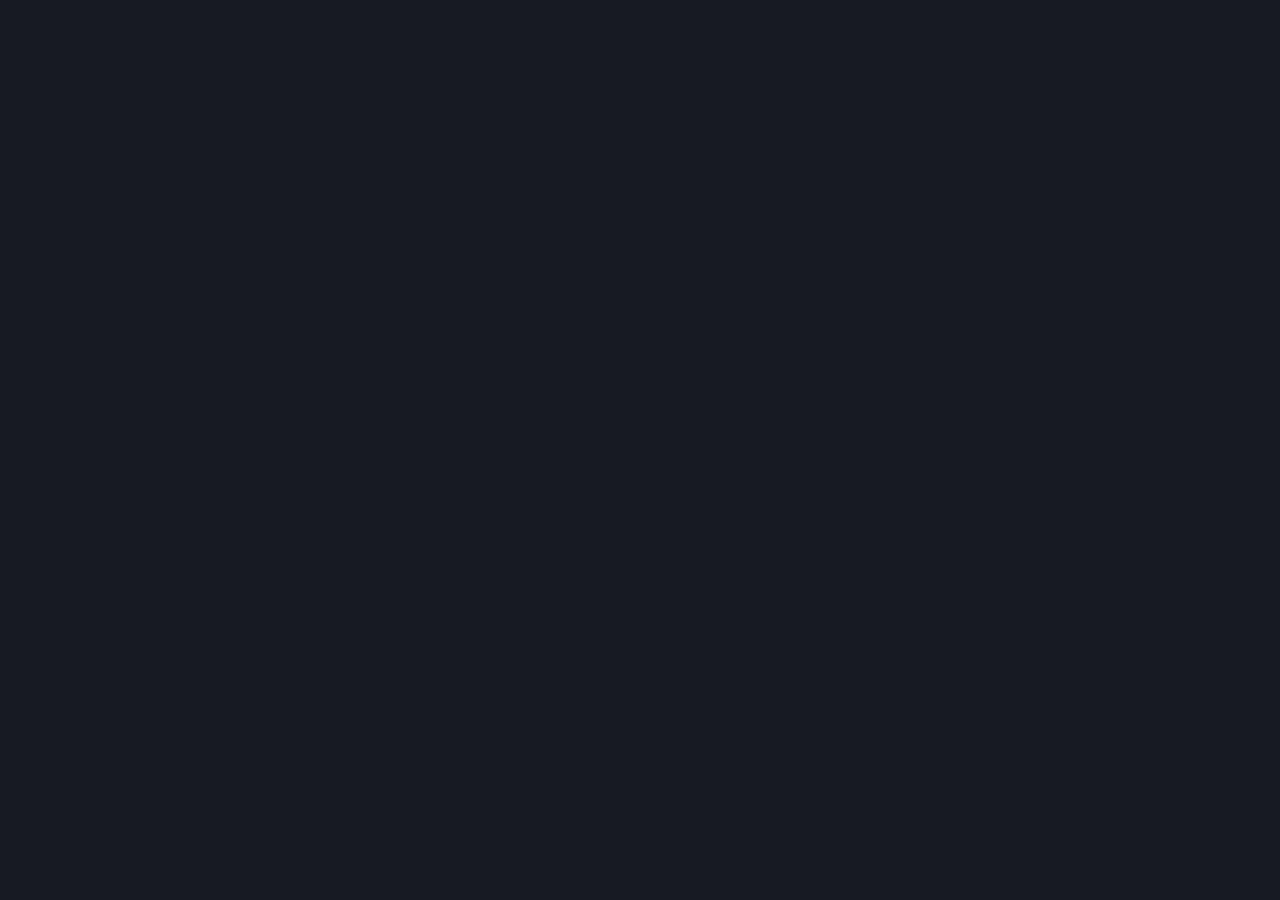
==== src/index.html @ bcf78efc "Session 1 : Scaffold + dark.css + SPEC.md" ====
<!doctype html>
<!-- Main graph view shell — Session 1 placeholder only. Built out in Session 3+ (PRD §7). -->
<html lang="en">
<head>
  <meta charset="UTF-8" />
  <title>Trunk</title>
  <link rel="stylesheet" href="styles/dark.css" />
  <link rel="stylesheet" href="styles/components.css" />
</head>
<body>
  <div class="app">
    <!-- sidebar (156px, PRD §4.2) and graph canvas land in Session 3 -->
  </div>
  <script type="module" src="js/app.js"></script>
</body>
</html>
---- src/styles/dark.css ----
/* trunk — dark.css  |  Official dark theme (PRD §17.1) */
/* Edit this file to customise. Hot-reloads on save (see PRD §17). */

:root {
  /* ── backgrounds — 5 depth levels ──────────────────────────── */
  --bg-base:          #0D1117;   /* titlebar, window chrome, terminal background */
  --bg-primary:       #161B22;   /* main content area, graph canvas, sidebar */
  --bg-secondary:     #1C2128;   /* cards, setting groups, overlay panels */
  --bg-tertiary:       #22272E;   /* inputs, dropdowns, toolbar buttons */
  --bg-raised:         #2D333B;   /* hover states, toggle tracks, kbd badge backgrounds */

  /* ── borders — 2 levels ────────────────────────────────────── */
  --border-subtle:     #30363D;   /* default dividers, card edges, section separators */
  --border-default:    #444C56;   /* inputs, controls, interactive element borders */

  /* ── text — 4 levels ───────────────────────────────────────── */
  --text-primary:      #CDD9E5;   /* main labels, commit messages, values */
  --text-secondary:    #768390;   /* descriptions, metadata, timestamps */
  --text-tertiary:     #444C56;   /* section labels, placeholder text, hints */
  --text-dim:           #2D333B;   /* disabled states, ghost text */

  /* ── semantic accents — foreground + tinted background pairs ── */
  --blue:               #539BF5;   /* primary / constructive, selection, HEAD lane */
  --blue-bg:            #1C2A3A;
  --green:              #57AB5A;   /* additive / stage, diff additions, success */
  --green-bg:           #1B2A1F;
  --red:                #E5534B;   /* destructive, diff deletions, danger */
  --red-bg:             #2D1B1B;
  --amber:              #C69026;   /* caution / reversible, local-only badges, warnings */
  --amber-bg:           #2D2415;
  --purple:             #986EE2;   /* annotated tags, workspaces */
  --purple-bg:          #261E3A;

  /* ── graph branch lanes — 7 colours, similar perceptual brightness ── */
  --lane-1:             #539BF5;   /* blue   — HEAD / main */
  --lane-2:             #57AB5A;   /* green */
  --lane-3:             #C69026;   /* amber */
  --lane-4:             #986EE2;   /* purple */
  --lane-5:             #D4537E;   /* pink */
  --lane-6:             #39C5CF;   /* teal */
  --lane-7:             #D08444;   /* orange */
  --pink:               #D4537E;
  --teal:               #39C5CF;
  --orange:             #D08444;

  /* ── button colour system (PRD §5) ────────────────────────────
     Solid blue/green buttons are brand-locked and keep the same literal
     value in dark theme — confirmed by the dark-theme mockups, which use
     these exact hex values rather than the lighter --blue/--green accents
     (those are reserved for text/icon/selection use, not solid button fills).
     Red/amber buttons use the theme-tinted --red-bg/--amber-bg instead. */
  --btn-blue-bg:        #185FA5;
  --btn-blue-border:    #0C447C;
  --btn-green-bg:       #3B6D11;
  --btn-green-border:   #27500A;
  --btn-neutral-bg:     var(--bg-tertiary);
  --btn-neutral-border: var(--border-default);

  /* disabled state — always gray regardless of semantic colour (PRD §5.2) */
  --btn-disabled-bg:     #2D333B;
  --btn-disabled-border: #444C56;
  --btn-disabled-text:   #768390;

  /* ── ui scale (PRD §17, zoom 70–150%) ─────────────────────────── */
  --ui-scale: 1;
}
---- src/styles/components.css ----
/* trunk — components.css  |  Shared component rules, built on dark.css tokens.
   Session 1 scaffold: base button/utility rules only. Each screen session adds the
   component rules it needs (commit row, diff lines, dialogs, etc. — see SPEC.md). */

* {
  box-sizing: border-box;
}

body {
  margin: 0;
  background: var(--bg-primary);
  color: var(--text-primary);
  font-family: -apple-system, "Segoe UI", system-ui, sans-serif;
  font-size: 11px;
}

/* ── buttons — semantic variants (PRD §5) ─────────────────────────── */

.btn {
  display: inline-flex;
  align-items: center;
  gap: 6px;
  height: 26px;
  padding: 0 12px;
  border-radius: 5px;
  border: 1px solid transparent;
  font-size: 11px;
  font-weight: 500;
  cursor: pointer;
}

.btn-blue {
  background: var(--btn-blue-bg);
  border-color: var(--btn-blue-border);
  color: #FFFFFF;
}

.btn-green {
  background: var(--btn-green-bg);
  border-color: var(--btn-green-border);
  color: #FFFFFF;
}

.btn-red {
  background: var(--red-bg);
  border-color: var(--red);
  color: var(--red);
}

.btn-amber {
  background: var(--amber-bg);
  border-color: var(--amber);
  color: var(--amber);
}

.btn-neutral {
  background: var(--btn-neutral-bg);
  border-color: var(--btn-neutral-border);
  color: var(--text-primary);
}

/* Disabled — always gray regardless of semantic colour (PRD §5.2). */
.btn:disabled,
.btn.disabled {
  background: var(--btn-disabled-bg);
  border-color: var(--btn-disabled-border);
  color: var(--btn-disabled-text);
  cursor: not-allowed;
}

/* Force-delete pattern (PRD §13.4): disabled at 40% opacity until the
   mandatory acknowledgement checkbox is checked, rather than the standard
   disabled palette — kept as a utility since it's a one-off override. */
.btn.disabled-40 {
  opacity: 0.4;
  pointer-events: none;
}
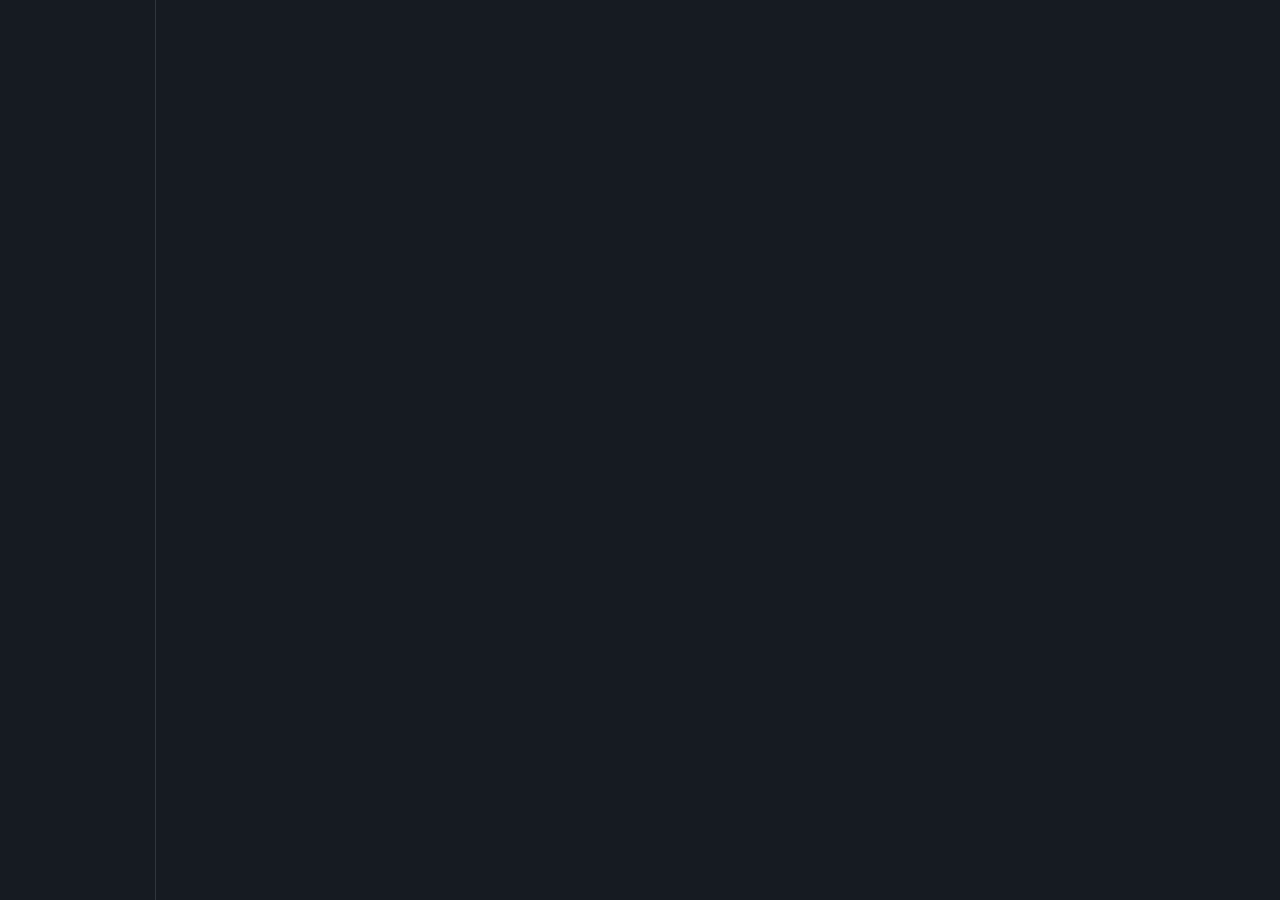
==== commit 93ed69e5: "Session 2 : Repository mode / Workspace mode plumbing" ====
--- a/src/index.html
+++ b/src/index.html
@@ -1,5 +1,7 @@
 <!doctype html>
-<!-- Main graph view shell — Session 1 placeholder only. Built out in Session 3+ (PRD §7). -->
+<!-- Repository/Workspace mode shell (SPEC.md item 2, PRD §15.3/§15.4). The sidebar's
+     Repositories section is real; the graph canvas itself is still a placeholder — full
+     graph content (commit rows, lanes, toolbar) is Session 3+ (PRD §7). -->
 <html lang="en">
 <head>
   <meta charset="UTF-8" />
@@ -8,9 +10,12 @@
   <link rel="stylesheet" href="styles/components.css" />
 </head>
 <body>
-  <div class="app">
-    <!-- sidebar (156px, PRD §4.2) and graph canvas land in Session 3 -->
+  <div class="app" style="display:flex;height:100vh;">
+    <div class="sidebar" id="sidebar"></div>
+    <div class="graph" id="graph-canvas" style="flex:1;display:flex;align-items:center;justify-content:center;overflow:hidden;">
+      <!-- empty-state card (§15.7) or the graph itself (item 3) renders here -->
+    </div>
   </div>
-  <script type="module" src="js/app.js"></script>
+  <script type="module" src="js/index-page.js"></script>
 </body>
 </html>
--- a/src/styles/components.css
+++ b/src/styles/components.css
@@ -75,3 +75,365 @@
   opacity: 0.4;
   pointer-events: none;
 }
+
+/* ── dialog chrome (Component Library §10) ───────────────────────────
+   Header (icon chip + title + subtitle) · body · footer (meta left /
+   actions right). Radius 8 per the Component Library — note this differs
+   from the 10px used in the docs/screenshot_4 mockup; the Library is the
+   more authoritative single-purpose reference. Reused by every dialog in
+   the app (clone wizard, nested-repo choice, create-workspace prompt, and
+   future branch/tag/stash dialogs). */
+
+.dlg-overlay {
+  position: fixed;
+  inset: 0;
+  background: rgba(0, 0, 0, 0.5);
+  display: flex;
+  align-items: center;
+  justify-content: center;
+  z-index: 1000;
+}
+
+.dlg {
+  background: var(--bg-secondary);
+  border: 0.5px solid var(--border-default);
+  border-radius: 8px;
+  box-shadow: 0 8px 24px rgba(0, 0, 0, 0.35);
+  width: 520px;
+  max-width: calc(100vw - 32px);
+  display: flex;
+  flex-direction: column;
+}
+
+.dlg.dlg-small {
+  width: 440px;
+}
+
+.dh {
+  display: flex;
+  align-items: flex-start;
+  gap: 8px;
+  padding: 11px 13px 8px;
+  background: var(--bg-primary);
+  border-bottom: 1px solid var(--border-subtle);
+}
+
+.dh-icon {
+  width: 26px;
+  height: 26px;
+  border-radius: 5px;
+  display: flex;
+  align-items: center;
+  justify-content: center;
+  flex-shrink: 0;
+}
+
+.dh-icon.ic-b { background: var(--blue-bg); color: var(--blue); }
+.dh-icon.ic-g { background: var(--green-bg); color: var(--green); }
+.dh-icon.ic-r { background: var(--red-bg); color: var(--red); }
+.dh-icon.ic-a { background: var(--amber-bg); color: var(--amber); }
+.dh-icon.ic-p { background: var(--purple-bg); color: var(--purple); }
+
+.dh-title {
+  font-size: 12px;
+  font-weight: 600;
+  color: var(--text-primary);
+}
+
+.dh-sub {
+  font-size: 10px;
+  color: var(--text-secondary);
+  margin-top: 2px;
+}
+
+.db {
+  padding: 11px 13px;
+  display: flex;
+  flex-direction: column;
+  gap: 8px;
+}
+
+.df {
+  display: flex;
+  flex-direction: column;
+  gap: 4px;
+}
+
+.lbl {
+  font-size: 10px;
+  color: var(--text-secondary);
+}
+
+.inp {
+  height: 26px;
+  padding: 0 8px;
+  border: 1px solid var(--border-default);
+  border-radius: 5px;
+  background: var(--bg-tertiary);
+  color: var(--text-primary);
+  font-size: 11px;
+  font-family: inherit;
+}
+
+.inp.ok { border-color: var(--green); }
+.inp.err { border-color: var(--red); }
+
+/* Text field + action button (e.g. "Browse…") on one row. Flex children default to
+   min-width:auto, which lets a long input value force the row wider than its dialog
+   instead of shrinking the input — min-width:0 here is what actually fixes that. */
+.field-row {
+  display: flex;
+  gap: 6px;
+}
+
+.field-row .inp {
+  flex: 1;
+  min-width: 0;
+}
+
+.hint-ok { font-size: 10px; color: var(--green); }
+.hint-err { font-size: 10px; color: var(--red); }
+
+.info-box {
+  display: flex;
+  align-items: flex-start;
+  gap: 6px;
+  padding: 6px 9px;
+  border-radius: 5px;
+  border: 0.5px solid transparent;
+  font-size: 10px;
+}
+
+.info-box.ib-amber { background: var(--amber-bg); border-color: var(--amber); color: var(--amber); }
+.info-box.ib-green { background: var(--green-bg); border-color: var(--green); color: var(--green); }
+.info-box.ib-blue { background: var(--blue-bg); border-color: var(--blue); color: var(--blue); }
+.info-box.ib-red { background: var(--red-bg); border-color: var(--red); color: var(--red); }
+
+.divider {
+  height: 1px;
+  background: var(--border-subtle);
+  margin: 2px 0;
+}
+
+.dfoot {
+  display: flex;
+  align-items: center;
+  justify-content: flex-end;
+  gap: 6px;
+  padding: 8px 13px;
+  background: var(--bg-primary);
+  border-top: 1px solid var(--border-subtle);
+}
+
+/* ── toasts ────────────────────────────────────────────────────────── */
+
+.toast-root {
+  position: fixed;
+  bottom: 16px;
+  left: 50%;
+  transform: translateX(-50%);
+  display: flex;
+  flex-direction: column;
+  gap: 6px;
+  z-index: 1100;
+}
+
+.toast {
+  display: flex;
+  align-items: center;
+  gap: 8px;
+  padding: 8px 12px;
+  border-radius: 6px;
+  border: 0.5px solid var(--border-default);
+  background: var(--bg-secondary);
+  color: var(--text-primary);
+  font-size: 11px;
+  box-shadow: 0 4px 12px rgba(0, 0, 0, 0.3);
+}
+
+.toast-info { border-color: var(--blue); }
+.toast-success { border-color: var(--green); }
+.toast-warning { border-color: var(--amber); }
+.toast-danger { border-color: var(--red); }
+
+/* ── context menu (Component Library §11) ────────────────────────── */
+
+.ctx-menu {
+  position: fixed;
+  min-width: 160px;
+  background: var(--bg-secondary);
+  border: 0.5px solid var(--border-default);
+  border-radius: 6px;
+  box-shadow: 0 8px 24px rgba(0, 0, 0, 0.35);
+  padding: 4px;
+  z-index: 1200;
+}
+
+.ctx-item {
+  padding: 6px 8px;
+  border-radius: 4px;
+  font-size: 11px;
+  color: var(--text-primary);
+  cursor: pointer;
+}
+
+.ctx-item:hover { background: var(--bg-raised); }
+.ctx-item.danger { color: var(--red); }
+
+.ctx-separator {
+  height: 1px;
+  background: var(--border-subtle);
+  margin: 4px 0;
+}
+
+/* ── empty state card (Component Library §13) ────────────────────────
+   Centred card with icon, title, description, action buttons, drag
+   hint — used by the Welcome screen's nested-repo flows and reused by
+   the empty-workspace state (PRD §15.7, SPEC.md item 2). */
+
+.empty-state-card {
+  display: flex;
+  flex-direction: column;
+  align-items: center;
+  text-align: center;
+  gap: 10px;
+  padding: 32px;
+  max-width: 360px;
+  margin: 0 auto;
+}
+
+.empty-state-icon {
+  width: 40px;
+  height: 40px;
+  border-radius: 8px;
+  background: var(--bg-tertiary);
+  color: var(--text-secondary);
+  display: flex;
+  align-items: center;
+  justify-content: center;
+}
+
+.empty-state-title {
+  font-size: 13px;
+  font-weight: 600;
+  color: var(--text-primary);
+}
+
+.empty-state-desc {
+  font-size: 11px;
+  color: var(--text-secondary);
+}
+
+.empty-state-actions {
+  display: flex;
+  gap: 8px;
+  margin-top: 4px;
+}
+
+.empty-state-hint {
+  font-size: 10px;
+  color: var(--text-tertiary);
+  margin-top: 4px;
+}
+
+/* ── sidebar — Repositories section only (PRD §4.2, §15.3, §15.4.2) ──
+   Ported from docs/screenshot_1_main_graph.html's mockup CSS, remapped onto the real
+   dark.css tokens. Only the `.ws-row` pin/header and one `.sb-sec`/`.sb-item` Repos block
+   are built here — Branches/Remotes/Stashes/Tags/`.sb-footer` are SPEC.md item 3+. */
+
+.sidebar {
+  width: 156px;
+  min-width: 156px;
+  border-right: 0.5px solid var(--border-subtle);
+  background: var(--bg-primary);
+  display: flex;
+  flex-direction: column;
+  flex-shrink: 0;
+}
+
+.ws-row {
+  padding: 7px 10px;
+  border-bottom: 0.5px solid var(--border-subtle);
+  display: flex;
+  align-items: center;
+  justify-content: space-between;
+}
+
+.ws-name {
+  font-size: 11px;
+  font-weight: 500;
+  color: var(--text-primary);
+  display: flex;
+  align-items: center;
+  gap: 5px;
+}
+
+.sb-sec {
+  padding: 7px 10px 3px;
+  font-size: 9px;
+  font-weight: 500;
+  color: var(--text-tertiary);
+  text-transform: uppercase;
+  letter-spacing: 0.07em;
+  display: flex;
+  align-items: center;
+  justify-content: space-between;
+}
+
+.sb-sec .sb-add {
+  font-size: 12px;
+  color: var(--text-tertiary);
+  cursor: pointer;
+}
+
+.sb-item {
+  display: flex;
+  align-items: center;
+  gap: 6px;
+  padding: 4px 10px;
+  font-size: 11px;
+  color: var(--text-secondary);
+  cursor: pointer;
+  position: relative;
+}
+
+.sb-item:hover { background: var(--bg-raised); }
+
+.sb-item.active {
+  background: var(--bg-raised);
+  color: var(--blue);
+}
+
+.sb-item.active::before {
+  content: "";
+  position: absolute;
+  left: 0;
+  top: 0;
+  bottom: 0;
+  width: 2px;
+  background: var(--blue);
+}
+
+.sb-item.stale {
+  color: var(--amber);
+  opacity: 0.7;
+  cursor: default;
+}
+
+.sb-dot {
+  width: 6px;
+  height: 6px;
+  border-radius: 50%;
+  flex-shrink: 0;
+  background: var(--text-tertiary);
+}
+
+.sb-badge {
+  margin-left: auto;
+  font-size: 9px;
+  padding: 1px 5px;
+  border-radius: 8px;
+  background: var(--blue-bg);
+  color: var(--blue);
+  border: 0.5px solid var(--blue);
+}
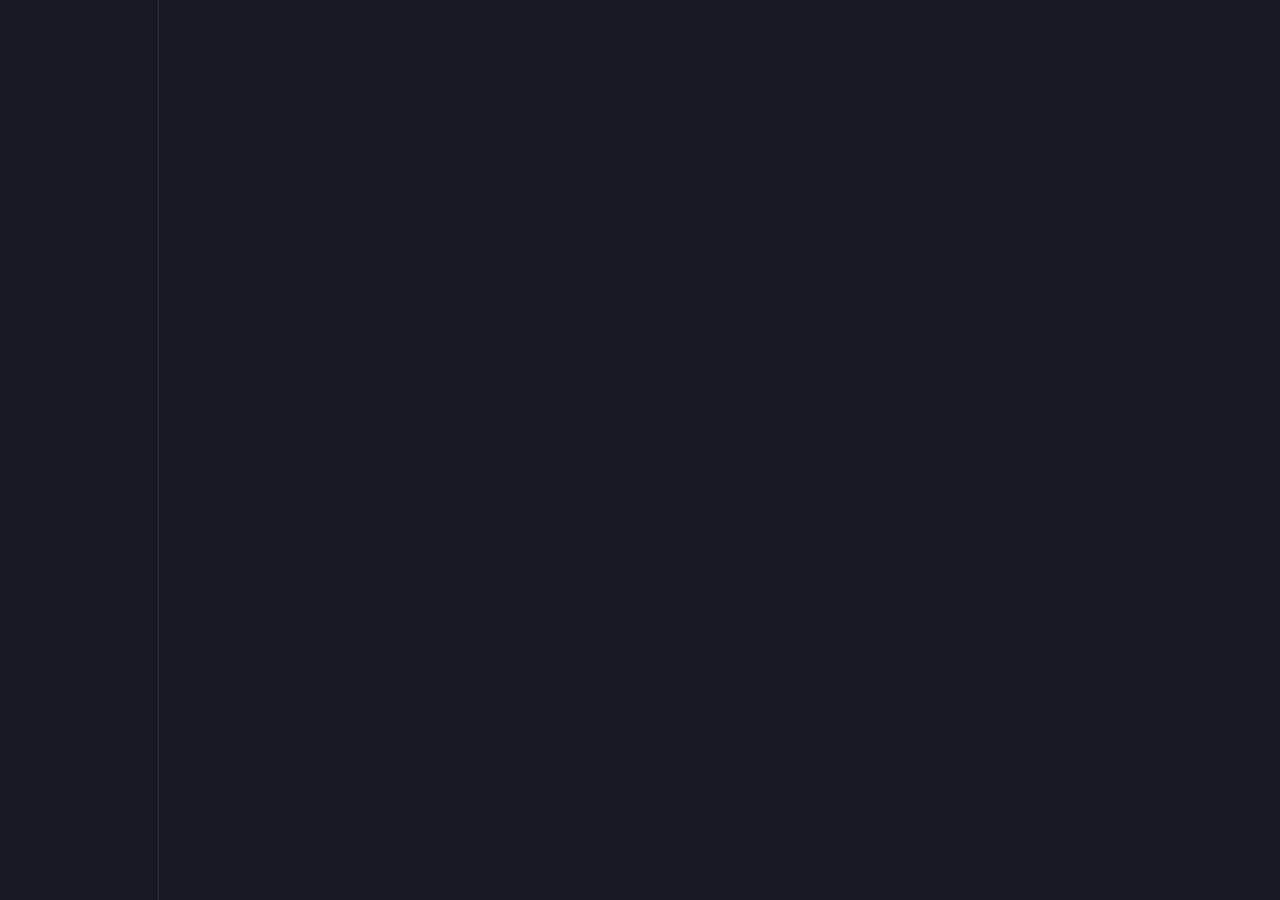
==== commit 6cc606d1: "Session 4 : Commit detail overlay" ====
--- a/src/index.html
+++ b/src/index.html
@@ -1,7 +1,8 @@
 <!doctype html>
-<!-- Repository/Workspace mode shell (SPEC.md item 2, PRD §15.3/§15.4). The sidebar's
-     Repositories section is real; the graph canvas itself is still a placeholder — full
-     graph content (commit rows, lanes, toolbar) is Session 3+ (PRD §7). -->
+<!-- Repository/Workspace mode shell (SPEC.md item 2) + Main graph view (SPEC.md item 3,
+     PRD §7). The sidebar's Repositories/Branches sections and the graph canvas (toolbar,
+     virtualised commit rows, lanes) are real; the commit-detail overlay, staging view, and
+     terminal drawer are later sessions (items 4, 5, 16). -->
 <html lang="en">
 <head>
   <meta charset="UTF-8" />
@@ -12,8 +13,9 @@
 <body>
   <div class="app" style="display:flex;height:100vh;">
     <div class="sidebar" id="sidebar"></div>
-    <div class="graph" id="graph-canvas" style="flex:1;display:flex;align-items:center;justify-content:center;overflow:hidden;">
-      <!-- empty-state card (§15.7) or the graph itself (item 3) renders here -->
+    <div class="resize-handle" id="sidebar-resize"></div>
+    <div class="graph" id="graph-canvas" style="flex:1;display:flex;flex-direction:column;overflow:hidden;">
+      <!-- empty-workspace-state card (§15.7) or the graph view (item 3) renders here -->
     </div>
   </div>
   <script type="module" src="js/index-page.js"></script>
--- a/src/styles/components.css
+++ b/src/styles/components.css
@@ -12,6 +12,22 @@
   color: var(--text-primary);
   font-family: -apple-system, "Segoe UI", system-ui, sans-serif;
   font-size: 11px;
+  user-select: none;
+  -webkit-user-select: none; /* WKWebView (macOS) / WebKitGTK (Linux) */
+}
+
+/* Re-enable selection only where copying text is the point — toast/info messages and form
+   fields. Graph-view commit metadata (.cmeta: message/author/time/SHA) is deliberately left
+   unselectable for now — that view will get its own dedicated text-selection UI later, so
+   plain click-drag selection there would just conflict with it. Everything else (sidebar
+   rows, toolbar buttons/pills, branch pills, context-menu items, dialog chrome) stays
+   unselectable like a native app. */
+input,
+textarea,
+.toast,
+.info-box {
+  user-select: text;
+  -webkit-user-select: text;
 }
 
 /* ── buttons — semantic variants (PRD §5) ─────────────────────────── */
@@ -74,6 +90,51 @@
 .btn.disabled-40 {
   opacity: 0.4;
   pointer-events: none;
+}
+
+/* ── loading spinner (shared utility) ─────────────────────────────────
+   Generic small/medium rotating ring, used anywhere a slow backend call (large-repo graph
+   walk, branch enumeration, etc.) needs to show "working" instead of an unexplained pause —
+   see graph-view.js's initial load and sidebar.js's Branches section. */
+
+@keyframes spin {
+  to { transform: rotate(360deg); }
+}
+
+.spinner {
+  width: 14px;
+  height: 14px;
+  border-radius: 50%;
+  border: 2px solid var(--border-default);
+  border-top-color: var(--blue);
+  animation: spin 0.6s linear infinite;
+  flex-shrink: 0;
+}
+
+.spinner.lg {
+  width: 22px;
+  height: 22px;
+  border-width: 3px;
+}
+
+.loading-row {
+  display: flex;
+  align-items: center;
+  gap: 8px;
+  padding: 8px 10px;
+  font-size: 10px;
+  color: var(--text-tertiary);
+}
+
+.loading-center {
+  display: flex;
+  flex-direction: column;
+  align-items: center;
+  justify-content: center;
+  gap: 8px;
+  height: 100%;
+  font-size: 11px;
+  color: var(--text-secondary);
 }
 
 /* ── dialog chrome (Component Library §10) ───────────────────────────
@@ -342,13 +403,43 @@
    are built here — Branches/Remotes/Stashes/Tags/`.sb-footer` are SPEC.md item 3+. */
 
 .sidebar {
-  width: 156px;
-  min-width: 156px;
-  border-right: 0.5px solid var(--border-subtle);
+  width: 156px; /* default/fallback before index-page.js applies the persisted width on load */
+  min-width: 120px;
+  max-width: 360px;
   background: var(--bg-primary);
   display: flex;
   flex-direction: column;
   flex-shrink: 0;
+}
+
+/* Drag-to-resize handle, a real flex sibling between `.sidebar` and `.graph` (not absolutely
+   positioned — simplest to reason about, and the existing flex row already accommodates one
+   more thin sibling). The separator line lives *inside* this handle (centered via `::after`)
+   rather than as `.sidebar`'s own `border-right` — drawing it on the panel instead left the
+   line at the handle's edge rather than its centre, which felt off when grabbing it (the
+   visible line and the draggable hit-area didn't coincide). */
+.resize-handle {
+  width: 4px;
+  flex-shrink: 0;
+  cursor: col-resize;
+  background: transparent;
+  position: relative;
+}
+
+.resize-handle::after {
+  content: "";
+  position: absolute;
+  top: 0;
+  bottom: 0;
+  left: 50%;
+  width: 0.5px;
+  background: var(--border-subtle);
+  transform: translateX(-50%);
+}
+
+.resize-handle:hover,
+.resize-handle.active {
+  background: var(--blue);
 }
 
 .ws-row {
@@ -437,3 +528,482 @@
   color: var(--blue);
   border: 0.5px solid var(--blue);
 }
+
+/* ── main graph view (PRD §7, SPEC.md item 3) ─────────────────────────
+   Ported from docs/screenshot_1_main_graph.html's mockup CSS onto dark.css tokens.
+   Only the graph toolbar/body/row/pill rules item 3 needs — the commit-detail overlay
+   and terminal-drawer rules from that same mockup are items 4 and 16, not built here. */
+
+:root {
+  --row-height: 28px; /* configurable 22-36px (PRD §7.1); settings UI is item 14 */
+}
+
+.graph {
+  flex: 1;
+  display: flex;
+  flex-direction: column;
+  overflow: hidden;
+}
+
+.graph-toolbar {
+  height: 34px;
+  border-bottom: 0.5px solid var(--border-subtle);
+  display: flex;
+  align-items: center;
+  padding: 0 10px;
+  gap: 6px;
+  background: var(--bg-primary);
+  flex-shrink: 0;
+}
+
+.search-input {
+  height: 22px;
+  flex: 1;
+  max-width: 200px;
+  border: 0.5px solid var(--border-default);
+  border-radius: 4px;
+  background: var(--bg-tertiary);
+  font-size: 10px;
+  color: var(--text-primary);
+  padding: 0 7px;
+  font-family: inherit;
+}
+
+.search-input::placeholder {
+  color: var(--text-tertiary);
+}
+
+.fpill {
+  font-size: 9px;
+  padding: 2px 7px;
+  border: 0.5px solid var(--border-subtle);
+  border-radius: 10px;
+  color: var(--text-tertiary);
+  cursor: pointer;
+  white-space: nowrap;
+}
+
+.fpill.active {
+  background: var(--blue-bg);
+  color: var(--blue);
+  border-color: var(--blue);
+}
+
+.tb-spacer {
+  margin-left: auto;
+}
+
+.tb-filters {
+  display: flex;
+  align-items: center;
+  gap: 6px;
+  height: 34px;
+  padding: 0 10px;
+  border-bottom: 0.5px solid var(--border-subtle);
+  background: var(--bg-secondary);
+  flex-shrink: 0;
+}
+
+.tb-filters .inp {
+  height: 20px;
+  font-size: 10px;
+  width: 110px;
+}
+
+.graph-body {
+  flex: 1;
+  overflow-y: auto;
+  position: relative;
+  background: var(--bg-primary);
+}
+
+.graph-sizer {
+  position: relative;
+}
+
+.crow {
+  position: absolute;
+  left: 0;
+  right: 0;
+  display: flex;
+  align-items: center;
+  border-bottom: 0.5px solid var(--border-subtle);
+  cursor: pointer;
+}
+
+.crow:hover {
+  background: var(--bg-secondary);
+}
+
+.crow.sel {
+  background: var(--blue-bg);
+}
+
+.crow.dimmed {
+  opacity: 0.35;
+}
+
+.gcol {
+  width: 64px;
+  min-width: 64px;
+  display: flex;
+  align-items: center;
+  justify-content: center;
+}
+
+.cmeta {
+  display: flex;
+  align-items: center;
+  flex: 1;
+  gap: 6px;
+  padding-right: 10px;
+  min-width: 0;
+}
+
+.bpills {
+  display: flex;
+  align-items: center;
+  gap: 4px;
+  flex-shrink: 0;
+}
+
+.cmsg {
+  flex: 1;
+  font-size: 11px;
+  color: var(--text-primary);
+  white-space: nowrap;
+  overflow: hidden;
+  text-overflow: ellipsis;
+}
+
+.cauth,
+.ctime,
+.csha {
+  font-size: 10px;
+  color: var(--text-tertiary);
+  flex-shrink: 0;
+}
+
+.csha {
+  font-family: "SF Mono", Menlo, Consolas, monospace;
+}
+
+/* ── branch/tag pills (PRD §7.1) ──────────────────────────────────── */
+
+.bpill {
+  font-size: 9px;
+  font-weight: 500;
+  padding: 1px 5px;
+  border-radius: 3px;
+  white-space: nowrap;
+  flex-shrink: 0;
+  border: 0.5px solid;
+}
+
+.bp-main {
+  background: var(--blue-bg);
+  color: var(--blue);
+  border-color: var(--blue);
+}
+
+.bp-tag {
+  background: var(--purple-bg);
+  color: var(--purple);
+  border-color: var(--purple);
+}
+
+.bp-rem {
+  background: var(--bg-tertiary);
+  color: var(--text-secondary);
+  border-color: var(--border-default);
+}
+
+/* ── commit detail overlay (PRD §4.3, SPEC.md item 4) ─────────────────
+   Ported from docs/screenshot_1_main_graph.html's `.overlay`/`.ov-*` mockup CSS onto real
+   dark.css tokens, with the `.ov-*` abbreviation swapped for `.cdo-*` ("commit detail
+   overlay") to avoid colliding with the generic `.overlay` name. Mounted as a sibling of
+   `#g-sizer` inside `#g-body` (not inside it — that would scroll the panel away with the
+   recycled row pool) so it pins to the graph canvas's visible viewport regardless of scroll
+   position, per `.graph-body`'s `overflow-x:hidden` above. */
+
+.cdo {
+  /* `position:fixed` deliberately, not `absolute` — its `top`/`left`/`height` are set inline by
+     graph-view.js from `#g-body`'s measured `getBoundingClientRect()` (see `syncOverlayPosition`
+     there), re-synced on every resize via `ResizeObserver`. An `absolute`-positioned sibling of
+     the virtualised, huge-height `#g-sizer` measurably tracked its scroll position in testing on
+     the Linux/WebKitGTK build instead of staying pinned to `#g-body`'s visible viewport, despite
+     `#g-body` being the nearest `position:relative` ancestor — `fixed` (anchored to the viewport,
+     computed in JS instead of relying on that containing-block resolution) sidesteps it. */
+  position: fixed;
+  width: 264px;
+  background: var(--bg-secondary);
+  display: flex;
+  flex-direction: column;
+  z-index: 10;
+  transform: translateX(100%);
+  transition: transform 180ms ease-out;
+}
+
+.cdo.open {
+  transform: translateX(0);
+}
+
+/* Drag-to-resize handle on the overlay's left edge — `.cdo` is a `position:fixed` flex column,
+   so this needs `position:absolute` to sit across its full height instead of taking its own
+   row as the panel's first flex child. Anchored to `.cdo` itself (a static, non-scrolling
+   element), so none of the scroll-position bug that affected `.cdo`'s own positioning applies
+   here. As with `.resize-handle`, the separator line lives inside the handle (centred via
+   `::after`) instead of as `.cdo`'s own `border-left`, so the visible line and the draggable
+   hit-area coincide instead of the line sitting at the handle's edge. */
+.cdo-resize-handle {
+  position: absolute;
+  top: 0;
+  left: 0;
+  bottom: 0;
+  width: 4px;
+  cursor: col-resize;
+  z-index: 1;
+}
+
+.cdo-resize-handle::after {
+  content: "";
+  position: absolute;
+  top: 0;
+  bottom: 0;
+  left: 50%;
+  width: 0.5px;
+  background: var(--border-default);
+  transform: translateX(-50%);
+}
+
+.cdo-resize-handle:hover,
+.cdo-resize-handle.active {
+  background: var(--blue);
+}
+
+.cdo-hdr {
+  padding: 10px 12px 8px;
+  border-bottom: 0.5px solid var(--border-subtle);
+  display: flex;
+  align-items: flex-start;
+  gap: 8px;
+  flex-shrink: 0;
+}
+
+.cdo-msg {
+  font-size: 12px;
+  font-weight: 500;
+  color: var(--text-primary);
+  line-height: 1.4;
+  flex: 1;
+}
+
+.cdo-x {
+  width: 20px;
+  height: 20px;
+  border-radius: 4px;
+  border: 0.5px solid var(--border-default);
+  display: flex;
+  align-items: center;
+  justify-content: center;
+  font-size: 11px;
+  color: var(--text-tertiary);
+  flex-shrink: 0;
+  cursor: pointer;
+}
+
+.cdo-x:hover {
+  background: var(--bg-raised);
+}
+
+.cdo-meta {
+  padding: 7px 12px;
+  border-bottom: 0.5px solid var(--border-subtle);
+  flex-shrink: 0;
+}
+
+.cdo-row {
+  display: flex;
+  justify-content: space-between;
+  font-size: 10px;
+  margin-bottom: 3px;
+}
+
+.cdo-lbl {
+  color: var(--text-tertiary);
+}
+
+.cdo-val {
+  color: var(--text-secondary);
+  font-family: "SF Mono", Menlo, Consolas, monospace;
+}
+
+.cdo-val.p {
+  font-family: inherit;
+}
+
+.cdo-sec {
+  padding: 7px 12px 3px;
+  font-size: 9px;
+  font-weight: 500;
+  color: var(--text-tertiary);
+  text-transform: uppercase;
+  letter-spacing: 0.07em;
+  flex-shrink: 0;
+}
+
+.cdo-files {
+  max-height: 140px;
+  overflow-y: auto;
+  flex-shrink: 0;
+}
+
+.cdo-file {
+  display: flex;
+  align-items: center;
+  gap: 5px;
+  padding: 4px 12px;
+  font-size: 10px;
+  color: var(--text-secondary);
+  border-bottom: 0.5px solid var(--border-subtle);
+  cursor: pointer;
+}
+
+.cdo-file:hover {
+  background: var(--bg-raised);
+}
+
+.cdo-file.sel {
+  background: var(--blue-bg);
+  color: var(--blue);
+}
+
+.cdo-add {
+  color: var(--green);
+  font-size: 9px;
+  min-width: 22px;
+  text-align: right;
+  flex-shrink: 0;
+}
+
+.cdo-del {
+  color: var(--red);
+  font-size: 9px;
+  min-width: 20px;
+  text-align: right;
+  flex-shrink: 0;
+}
+
+.cdo-fn {
+  flex: 1;
+  font-family: "SF Mono", Menlo, Consolas, monospace;
+  font-size: 10px;
+  overflow: hidden;
+  text-overflow: ellipsis;
+  white-space: nowrap;
+}
+
+.cdo-diff {
+  flex: 1;
+  overflow-y: auto;
+  font-family: "SF Mono", Menlo, Consolas, monospace;
+  font-size: 10px;
+  line-height: 1.7;
+  padding: 6px 0;
+}
+
+.cdo-actions {
+  padding: 8px 12px;
+  border-top: 0.5px solid var(--border-subtle);
+  display: flex;
+  flex-wrap: wrap;
+  gap: 5px;
+  flex-shrink: 0;
+}
+
+/* All four actions (cherry-pick, revert, branch from here, copy SHA) share one neutral style —
+   not individually colour-coded per the §5 button system. Two independent pixel-accurate
+   references agree on this: the mockup's single `.ov-btn` class applied to all four, and the
+   Component Library's §11 context-menu example, which renders the same four actions as plain
+   `--text-primary` rows (only the unrelated "Drop commit" rebase action gets the red/danger
+   treatment). These are reversible/non-destructive-in-context quick actions inside a transient
+   inspector, not primary dialog CTAs. */
+.cdo-btn {
+  font-size: 10px;
+  padding: 4px 8px;
+  border: 0.5px solid var(--border-default);
+  border-radius: 4px;
+  background: transparent;
+  color: var(--text-secondary);
+  cursor: pointer;
+  display: flex;
+  align-items: center;
+  gap: 4px;
+}
+
+.cdo-btn:hover {
+  background: var(--bg-raised);
+}
+
+.cdo-btn.disabled {
+  opacity: 0.5;
+  pointer-events: none;
+}
+
+/* ── diff lines (PRD §4.3, §8) ─────────────────────────────────────────
+   Read-only rendering for `diff-line.js`. Single line-number gutter (new_lineno for
+   context/additions, old_lineno for deletions — not dual old/new columns), sign column,
+   content. The interactive staging gutter (●/○) is a Staging-session addition, not built here. */
+
+.dline {
+  display: flex;
+  min-height: 20px;
+}
+
+.dln {
+  width: 28px;
+  font-size: 9px;
+  color: var(--text-tertiary);
+  text-align: right;
+  padding: 0 4px;
+  background: var(--bg-primary);
+  border-right: 0.5px solid var(--border-subtle);
+  flex-shrink: 0;
+  display: flex;
+  align-items: center;
+  justify-content: flex-end;
+}
+
+.ds {
+  width: 12px;
+  display: flex;
+  align-items: center;
+  justify-content: center;
+  font-size: 10px;
+  flex-shrink: 0;
+}
+
+.dc {
+  flex: 1;
+  padding: 0 6px;
+  white-space: pre;
+  color: var(--text-secondary);
+}
+
+.dline.da {
+  background: var(--green-bg);
+}
+
+.dline.da .ds,
+.dline.da .dc {
+  color: var(--green);
+}
+
+.dline.dd {
+  background: var(--red-bg);
+}
+
+.dline.dd .ds,
+.dline.dd .dc {
+  color: var(--red);
+}
